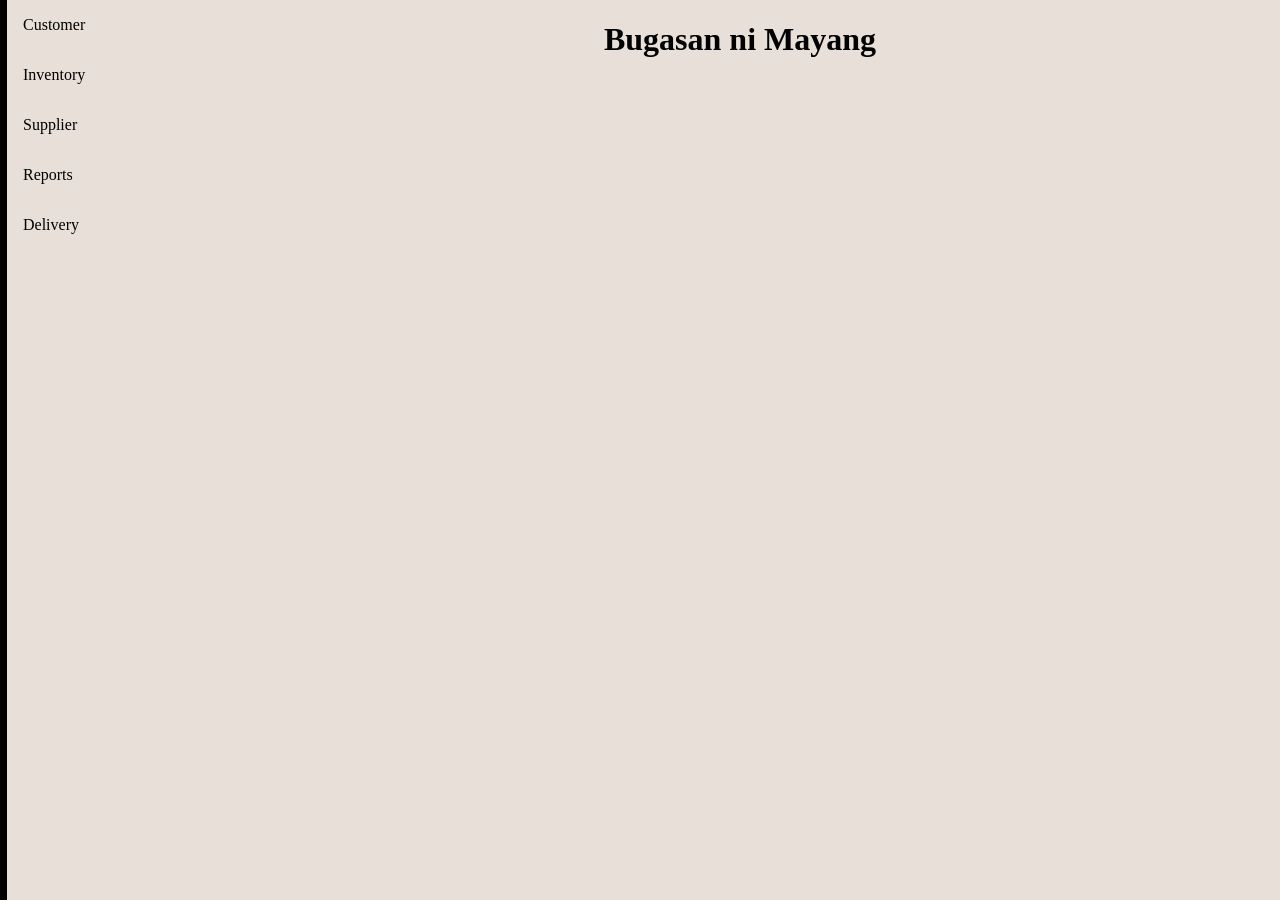
==== index.html @ 71b2eb96 "Basic design" ====
<!DOCTYPE html>
<html lang="en">
<head>
    <style>
        .sidenav {
            height: 100%;
            width: 200px;
            position: fixed;
            z-index: 1;
            top: 0;
            left: 0;
            border-left: 7px solid;
            background-color: #e7dfd8;
            overflow-x: hidden;
        }

        .sidenav a {
            text-decoration: none;
            color: black;
            padding: 16px;
            display: block;
        }

        .sidenav a:hover {
            background-color: black;
            color: white
        }

        .sidebody {
            margin-left: 200px;
            padding-left: 20px;
        }

        body {
            background-color: #e7dfd8;
        }

        .body {
            margin-left: 200px;
        }

        .title {
            text-align: center;
        }

    </style>

    <meta charset="UTF-8">
    <meta name="viewport" content="width=device-width, initial-scale=1.0">
    <title>Home</title>
</head>
<body>
    <div class="body">
        <div class="title">
            <h1>Bugasan ni Mayang </h1>
        </div>
    </div>

    <div class="sidenav">
        <a href="sidebody" onclick="loadCustomers()">Customer</a>
        <a href="#" onclick="loadInventory()">Inventory</a>
        <a href="#" onclick="loadSuppliers()">Supplier</a>
        <a href="#" onclick="loadReports()">Reports</a>
        <a href="#" onclick="Delivery()"> Delivery </a>
    </div>

    <div class="sidebody">
        <!-- Content will be loaded here -->
    </div>

    <script>
        // Function to load Customer content
        function loadCustomers(customerid) {
            const sidenav = document.getElementById(customerid);
            sidenav.scrollIntoView({
                behavior: "smooth"
            });
        }

        // Function to load Inventory content
        function loadInventory() {
            const sidebody = document.querySelector('.sidebody');
            sidebody.innerHTML = `
                <div>
                    <h2> Products </h2>
                <div>
                
                

            `;
        }

        // Function to load Supplier content
        function loadSuppliers() {
            const sidebody = document.querySelector('.sidebody');
            sidebody.innerHTML = `
                <h2>Supplier Section</h2>
                <ul>
                    <li>Supplier A</li>
                    <li>Supplier B</li>
                    <li>Supplier C</li>
                </ul>
            `;
        }

        // Function to load Reports content
        function loadReports() {
            const sidebody = document.querySelector('.sidebody');
            sidebody.innerHTML = `
                <h2>Reports Section</h2>
                <p>Reports content goes here.</p>
            `;
        }

        function Delivery() {
            const sidebody = DocumentType,querySelector('.sidebody');
            sidebody.innerHTML = `
                
            
            `;
        }
        
    </script>
</body>
</html>
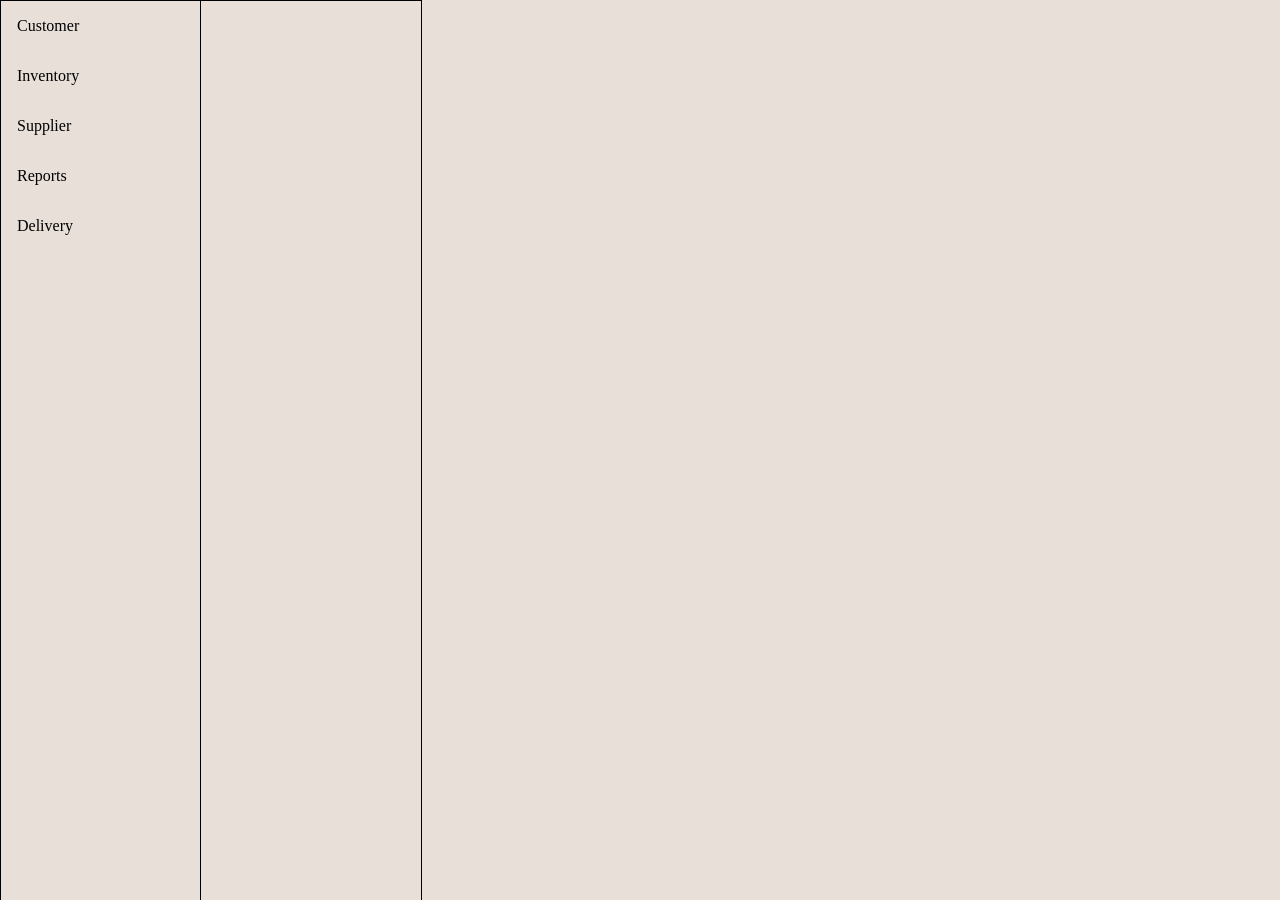
==== commit 3ac71b51: "Modify1" ====
--- a/index.html
+++ b/index.html
@@ -1,63 +1,60 @@
 <!DOCTYPE html>
 <html lang="en">
 <head>
-    <style>
-        .sidenav {
-            height: 100%;
-            width: 200px;
-            position: fixed;
-            z-index: 1;
-            top: 0;
-            left: 0;
-            border-left: 7px solid;
-            background-color: #e7dfd8;
-            overflow-x: hidden;
-        }
-
-        .sidenav a {
-            text-decoration: none;
-            color: black;
-            padding: 16px;
-            display: block;
-        }
-
-        .sidenav a:hover {
-            background-color: black;
-            color: white
-        }
-
-        .sidebody {
-            margin-left: 200px;
-            padding-left: 20px;
-        }
-
-        body {
-            background-color: #e7dfd8;
-        }
-
-        .body {
-            margin-left: 200px;
-        }
-
-        .title {
-            text-align: center;
-        }
-
-    </style>
-
     <meta charset="UTF-8">
     <meta name="viewport" content="width=device-width, initial-scale=1.0">
-    <title>Home</title>
+    <title> Bugasan ni Mayang </title>
+    <link rel="stylesheet" href="invenmanadesign.css">
 </head>
 <body>
-    <div class="body">
+    <!-- <div class="body">
         <div class="title">
             <h1>Bugasan ni Mayang </h1>
         </div>
-    </div>
+    </div> -->
+
+
+    <!-- <div class="sidenav">
+        <table>
+            <tr>
+                <th> Customer </th>
+            </tr>
+
+            <tr>
+                <td>
+                    <a href="#" onclick="loadCustomers()">Customer</a>
+                </td>
+            </tr>
+
+            <tr>
+                <td>
+                    <a href="#" onclick="loadInventory()">Inventory</a>
+                </td>
+            </tr>
+               
+            <tr>
+                <td>
+                    <a href="#" onclick="loadSuppliers()">Supplier</a>
+                </td>
+            </tr>
+
+            <tr>    
+                <td>
+                    <a href="#" onclick="loadReports()">Reports</a>
+                </td>
+            </tr>
+                
+            <tr>
+                <td>
+                    <a href="#" onclick="Delivery()"> Delivery </a>
+                </td>
+            </tr>
+                
+        </table>
+    </div> -->
 
     <div class="sidenav">
-        <a href="sidebody" onclick="loadCustomers()">Customer</a>
+        <a href="#" onclick="loadCustomers()">Customer</a>
         <a href="#" onclick="loadInventory()">Inventory</a>
         <a href="#" onclick="loadSuppliers()">Supplier</a>
         <a href="#" onclick="loadReports()">Reports</a>
@@ -65,30 +62,57 @@
     </div>
 
     <div class="sidebody">
-        <!-- Content will be loaded here -->
+       <!-- Second panel -->
+    </div>
+
+    <div class="sidepanel">
+        <!-- Third panel -->
     </div>
 
     <script>
         // Function to load Customer content
-        function loadCustomers(customerid) {
-            const sidenav = document.getElementById(customerid);
-            sidenav.scrollIntoView({
-                behavior: "smooth"
-            });
+        function loadCustomers() {
+            const sidebody = document.querySelector('.sidebody');
+            sidebody.innerHTML = `
+                <div>
+                    <h2> sample </h2>
+                </div>
+            `;
         }
 
         // Function to load Inventory content
         function loadInventory() {
             const sidebody = document.querySelector('.sidebody');
             sidebody.innerHTML = `
-                <div>
-                    <h2> Products </h2>
-                <div>
+                 <h2> Products </h2>
+                <a href="#" onclick="kilo()"> Maharlika </a>
+                <a href="#" onclick="kilo()"> Dona Maria </a>
+                <a href="#" onclick="kilo()"> Harvesters </a>
+                <a href="#" onclick="kilo()"> Lion Ivory </a>
+                <a href="#" onclick="kilo()"> Base Gold </a>
+                <a href="#" onclick="kilo()"> Dinorado </a>
+                <a href="#" onclick="kilo()"> Sinadomeng </a>
+                <a href="#" onclick="kilo()"> Jasmine</a>
+        
                 
-                
+            `;
+        }
+
+        function kilo(){
+            const sidepanel = document.querySelector('.sidepanel');
+            sidepanel.innerHTML = `
+                 <div class="kilo">
+                     <a href="#"> 1 KG</a>
+                    <a href="#"> 5 KG</a>
+                    <a href="#"> 10 KG</a>
+                    <a href="#"> 15 KG</a>
+                </div>
+
 
             `;
         }
+
+        
 
         // Function to load Supplier content
         function loadSuppliers() {
@@ -113,13 +137,13 @@
         }
 
         function Delivery() {
-            const sidebody = DocumentType,querySelector('.sidebody');
+            const sidebody = document.querySelector('.sidebody');
             sidebody.innerHTML = `
-                
-            
-            `;
-        }
-        
+                <h2>Delivery Section</h2>
+            <p>Delivery content goes here.</p>
+        `;
+    }
     </script>
+    
 </body>
 </html>
--- a/invenmanadesign.css
+++ b/invenmanadesign.css
@@ -0,0 +1,80 @@
+.sidenav , .sidebody{
+    height: 100%;
+    width: 200px;
+    position: fixed;
+    z-index: 1;
+    top: 0;
+    left: 0;
+    border: 1px solid;
+    background-color: #e7dfd8;
+    overflow-x: hidden;
+}
+
+.kilo{
+    height: 100%;
+    width: 200px;
+    position: fixed;
+    z-index: 1;
+    left: 20;
+    top: 0;
+    overflow-x: hidden;
+    border: 1px solid;
+    background-color: #e7dfd8;
+}
+
+.kilo a{
+    text-decoration: none;
+    color: black;
+    padding: 16px;
+    display: block;
+}
+
+.kilo s:hover{
+    background-color: black;
+    color: white
+}
+
+/* table ,th,td{
+    border: 1px solid;
+    border-collapse: collapse;
+    
+} */
+
+.sidenav a , .sidebody a{
+    text-decoration: none;
+    color: black;
+    padding: 16px;
+    display: block;
+}
+
+.sidenav a:hover ,.sidebody a:hover{
+    background-color: black;
+    color: white;
+}
+
+.sidepanel a:hover{
+    background-color: black;
+    color: white;
+}
+
+.sidepanel{
+    margin-left: 390px;
+    padding-left: 20px;
+}
+
+.sidebody {
+    margin-left: 200px;
+    padding-left: 20px;
+}
+
+body {
+    background-color: #e7dfd8;
+}
+
+.body {
+    margin-left: 200px;
+}
+
+.title {
+    text-align: center;
+}
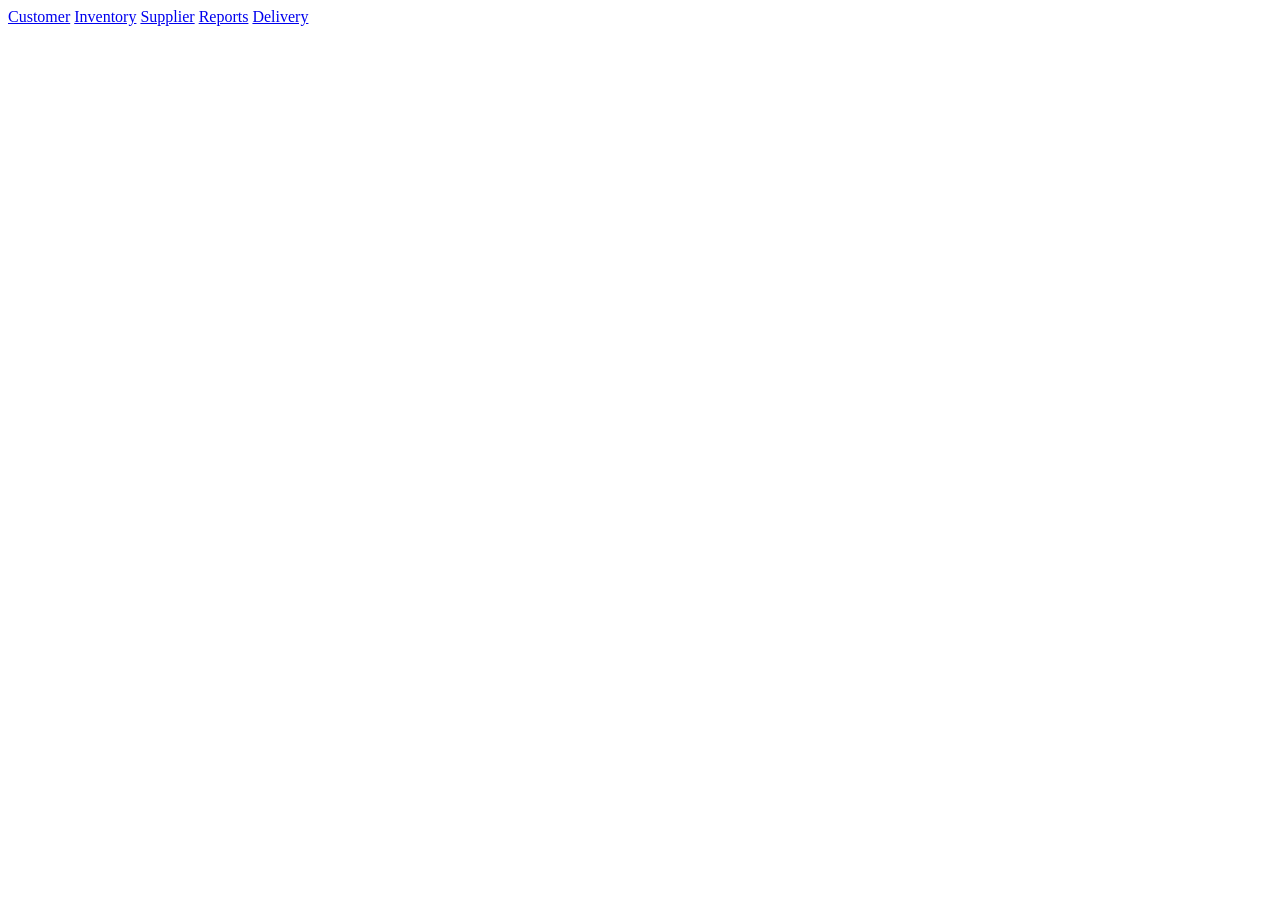
==== commit 238ed555: "Index2 is the file that contains dashboard code" ====
--- a/index.html
+++ b/index.html
@@ -4,10 +4,12 @@
     <meta charset="UTF-8">
     <meta name="viewport" content="width=device-width, initial-scale=1.0">
     <title> Bugasan ni Mayang </title>
-    <link rel="stylesheet" href="invenmanadesign.css">
+    <!-- <link rel="stylesheet" href="invenmanadesign.css"> -->
 </head>
 <body>
-    <!-- <div class="body">
+    <!-- 
+        TITLE HEADER BUT STILL WORKING ON IT
+    <div class="body">
         <div class="title">
             <h1>Bugasan ni Mayang </h1>
         </div>
@@ -54,6 +56,7 @@
     </div> -->
 
     <div class="sidenav">
+        <!-- FIRST PANEL -->
         <a href="#" onclick="loadCustomers()">Customer</a>
         <a href="#" onclick="loadInventory()">Inventory</a>
         <a href="#" onclick="loadSuppliers()">Supplier</a>
@@ -62,11 +65,11 @@
     </div>
 
     <div class="sidebody">
-       <!-- Second panel -->
+       <!-- SECOND PANEL -->
     </div>
 
     <div class="sidepanel">
-        <!-- Third panel -->
+        <!-- THIRD PANEL -->
     </div>
 
     <script>
@@ -93,8 +96,6 @@
                 <a href="#" onclick="kilo()"> Dinorado </a>
                 <a href="#" onclick="kilo()"> Sinadomeng </a>
                 <a href="#" onclick="kilo()"> Jasmine</a>
-        
-                
             `;
         }
 
@@ -107,23 +108,16 @@
                     <a href="#"> 10 KG</a>
                     <a href="#"> 15 KG</a>
                 </div>
-
-
             `;
         }
 
-        
-
+    
         // Function to load Supplier content
         function loadSuppliers() {
             const sidebody = document.querySelector('.sidebody');
             sidebody.innerHTML = `
-                <h2>Supplier Section</h2>
-                <ul>
-                    <li>Supplier A</li>
-                    <li>Supplier B</li>
-                    <li>Supplier C</li>
-                </ul>
+                <h2> Company </h2>
+                
             `;
         }
 
